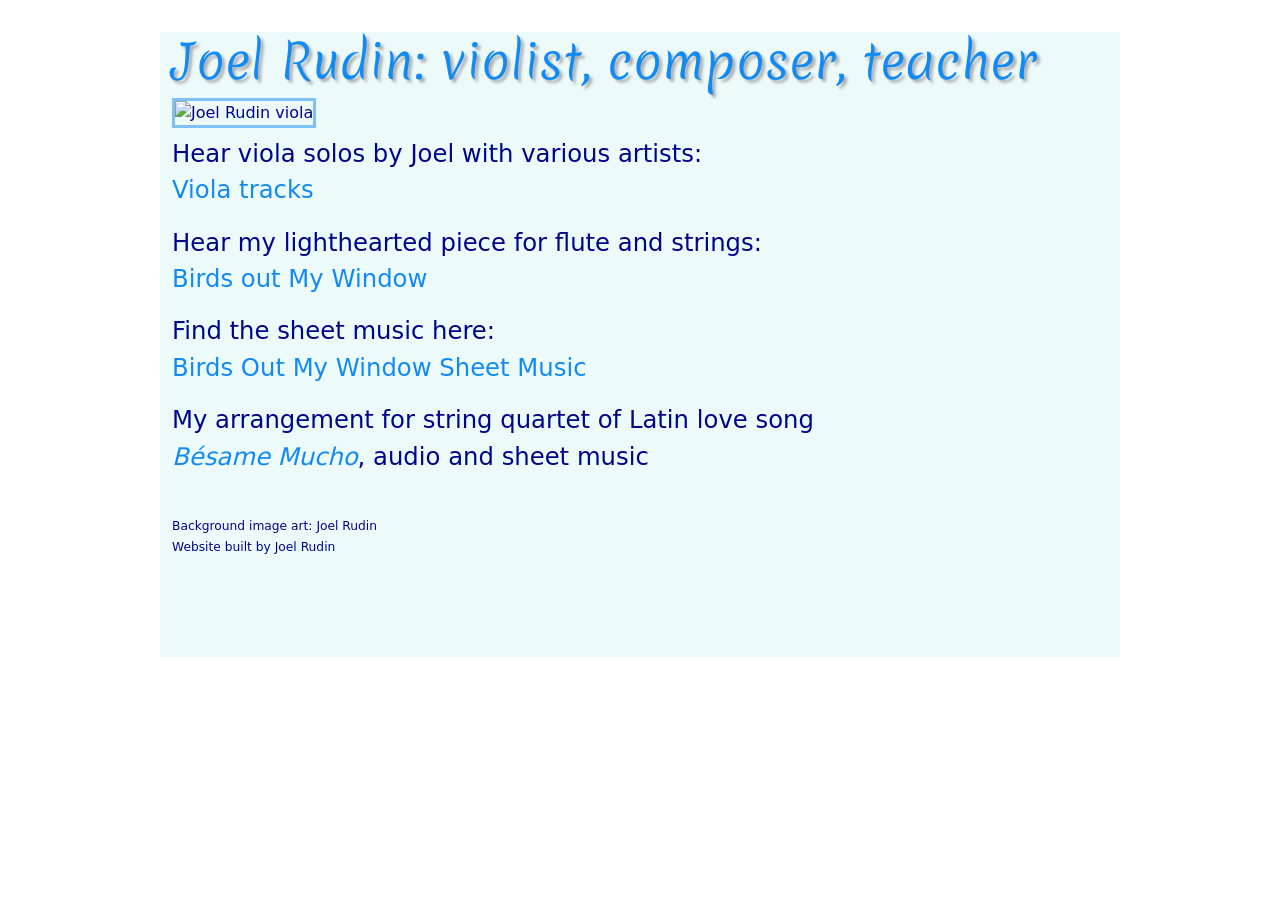
==== index.min.html @ 1e58e0c2 "add audio tracks, css tweaks" ====
<!DOCTYPE html> <html lang="en"> <head> <meta charset="UTF-8"> <meta http-equiv="X-UA-Compatible" content="IE=edge"> <meta name="viewport" content="width=device-width,initial-scale=1"> <meta name="description" content="Joel Rudin, violin teacher, viola teacher, virtuoso violist, composer, arranger"> <link rel="stylesheet" href="https://cdn.jsdelivr.net/npm/bootstrap@5.2.3/dist/css/bootstrap.min.css" integrity="sha384-rbsA2VBKQhggwzxH7pPCaAqO46MgnOM80zW1RWuH61DGLwZJEdK2Kadq2F9CUG65" crossorigin="anonymous"> <link rel="preconnect" href="https://fonts.googleapis.com"> <link rel="preconnect" href="https://fonts.gstatic.com" crossorigin> <link href="https://fonts.googleapis.com/css2?family=Merienda:wght@800&&effect=neon|outline|emboss|shadow-multiple display=swap" rel="stylesheet"> <link rel="shortcut icon" href="assets/img/favicon.png" type="image/x-icon"> <link href="https://cdn.jsdelivr.net/npm/remixicon@4.9.1/icons/System/external-link-fill.svg" rel="stylesheet"> <link rel="stylesheet" href="style.css"> <title>Joel Rudin, violist, composer, violin teacher</title> </head> <body>  <div class="container"> <h1 class="display-5">Joel Rudin: violist, composer, teacher</h1> <img src="JoelRudin_image.jpg" alt="Joel Rudin viola" id="viola-teacher"> <p>Hear viola solos by Joel with various artists: <br> <a href="violaclips.html" class="acolor">Viola tracks</a> </p> <p>Hear my lighthearted piece for flute and strings:<br><a href="https://birdsoutmywindow.hearnow.com/?fbclid=IwAR1LNn95SgEMbVt2ftO_O4EvwNNHjR2mUnmT8Hg5_YMAJOdVLcRhj9AX7-4" target="”_blank”" class="acolor">Birds out My Window</a></p> <p>Find the sheet music here:<br><a href="https://www.sheetmusicplus.com/title/birds-out-my-wndow-digital-sheet-music/22577782" target="”_blank”" class="acolor">Birds Out My Window Sheet Music </a></p> <p>My arrangement for string quartet of Latin love song <br><a href="https://www.sheetmusicplus.com/title/bsame-mucho-digital-sheet-music/22517505?ac=1" target="”_blank”" class="acolor"><em>Bésame Mucho</em></a>, audio and sheet music</p><br> <p class="small"><small>Background image art: Joel Rudin</small></p> <p class="small"><small>Website built by Joel Rudin</small></p> <script type="text/javascript" src="//counter.websiteout.net/js/20/6/50/0"></script> </div> <script src="https://cdn.jsdelivr.net/npm/jquery@3.2.1/dist/jquery.min.js"></script> <script src="https://cdn.jsdelivr.net/npm/bootstrap@5.2.3/dist/js/bootstrap.bundle.min.js"></script> <script src="nav.js"></script>
---- style.css ----
body {
  background-image: url("birdsout.jpg");
  background-size: cover;
  color: rgb(4, 4, 138);
}

.container {
  width: 75%;
  margin: auto;
  padding-bottom: 100px;
  height: 100%;
  background-color: hsla(180, 55%, 85%, 0.3);
}
.center {
  margin: auto;
  width: 50%;
  padding: 10px;
}

#viola-teacher {
  width: 200px;
  border: 3px solid rgb(18, 138, 243, 50%);
  margin-bottom: 0.5em;
}

h1 {
  margin-top: 2rem;
  font-family: "Merienda", cursive;
  text-shadow: 3px 3px 3px #ababab;
  color: rgb(18, 138, 243);
  animation: moveInRight;
  animation-duration: 5s;
}

p {
  font-size: 1.52em;
  /* background-color: hsla(208, 65%, 80%, 30%); */
  width: 75%;
  font-weight: 400;
  color: rgb(4, 4, 138);
}
.small {
  padding: 0;
  margin: 0;
}
a {
  text-decoration: none;
  color: rgb(4, 4, 138);
}
a:hover {
  background-color: rgb(119, 247, 127, 25%);
  text-decoration: none;
  color: rgb(245, 252, 160, 75%) !important;
}

#hover:hover {
  background-color: rgb(119, 247, 127, 25%);
  text-decoration: none;
  width: 100px;
}

.acolor {
  color: rgb(18, 138, 243, 100%);
}

a:active {
  font-size: 150%;
  text-decoration: none;
}

a:link {
  color: rgb(18, 138, 243, 100%);
}

#Joel-Rudin-bio {
  display: block;
  width: 80%;
  margin-left: 5%;
  padding-left: 3%;
  background-color: hsla(180, 53%, 89%, 0.5);
  margin-bottom: 5%;
  animation: moveInButton;
  animation-duration: 5s;
}

#Joel-Rudin-bio-tile {
  display: block;
  width: 80%;
  margin-left: 5%;
  padding-left: 3%;
}

audio:hover, .audio:hover {
  transform: scale(1.1);
  filter: drop-shadow(2px 3px 3px #333);
  background-color: rgb(208, 240, 208);
}

audio::-webkit-media-controls-panel, .audio {
  background-color: hwb(91 81% 2%);
}

audio, .audio {
  width: 12rem;
  box-shadow: 5px 10px rgb(134, 212, 244, 0.3);
  border-radius: 25px;
}
.audio {
  height: 56px;
}
 

details {
  margin-left: 5%;
  margin-bottom: 1em;
  color: rgb(4, 4, 138);
  /* background-color: rgba(169, 234, 167, 0.25); */
}

 #summary {
   background-color: rgb(221, 244, 221, .5);
 }

nav,
.nav-item,
.navbar-brand,
.nav-link,
#home,
h4 {
  color: rgb(4, 4, 138);
}

.nav-item {
  margin-right: 1em;
}

.navbar-brand {
  margin-left: 2rem;
}

.navbar {
  background-color: rgb(134, 212, 244, 0.4);
  color: rgb(4, 4, 138);
}

nav {
  width: 100%;
}

.btn-link {
  text-decoration: none;
  font-size: 1.52rem;
  margin-top: -5px;
  margin-bottom: 5px;
}

#caption {
  font-size: 200%;
}

.horizAdjust {
  width: 50%;
  border: 3px solid rgb(18, 138, 243, 50%);
  opacity: 1;
  transition: 0.5s ease;
  backface-visibility: hidden;
}

.container:hover .horizAdjust:hover {
  opacity: 0.6;
}

@keyframes moveInRight {
  0% {
    opacity: 0;
    transform: translateX(10rem);
  }

  80% {
    transform: translateX(-1rem);
  }

  100% {
    opacity: 1;
    transform: translate(0);
  }
}

@keyframes moveInButton {
  0% {
    opacity: 0;
    transform: translateY(10rem);
  }

  100% {
    opacity: 1;
    transform: translate(0);
  }
}

a.no_audio:hover {
   pointer-events: none;
}
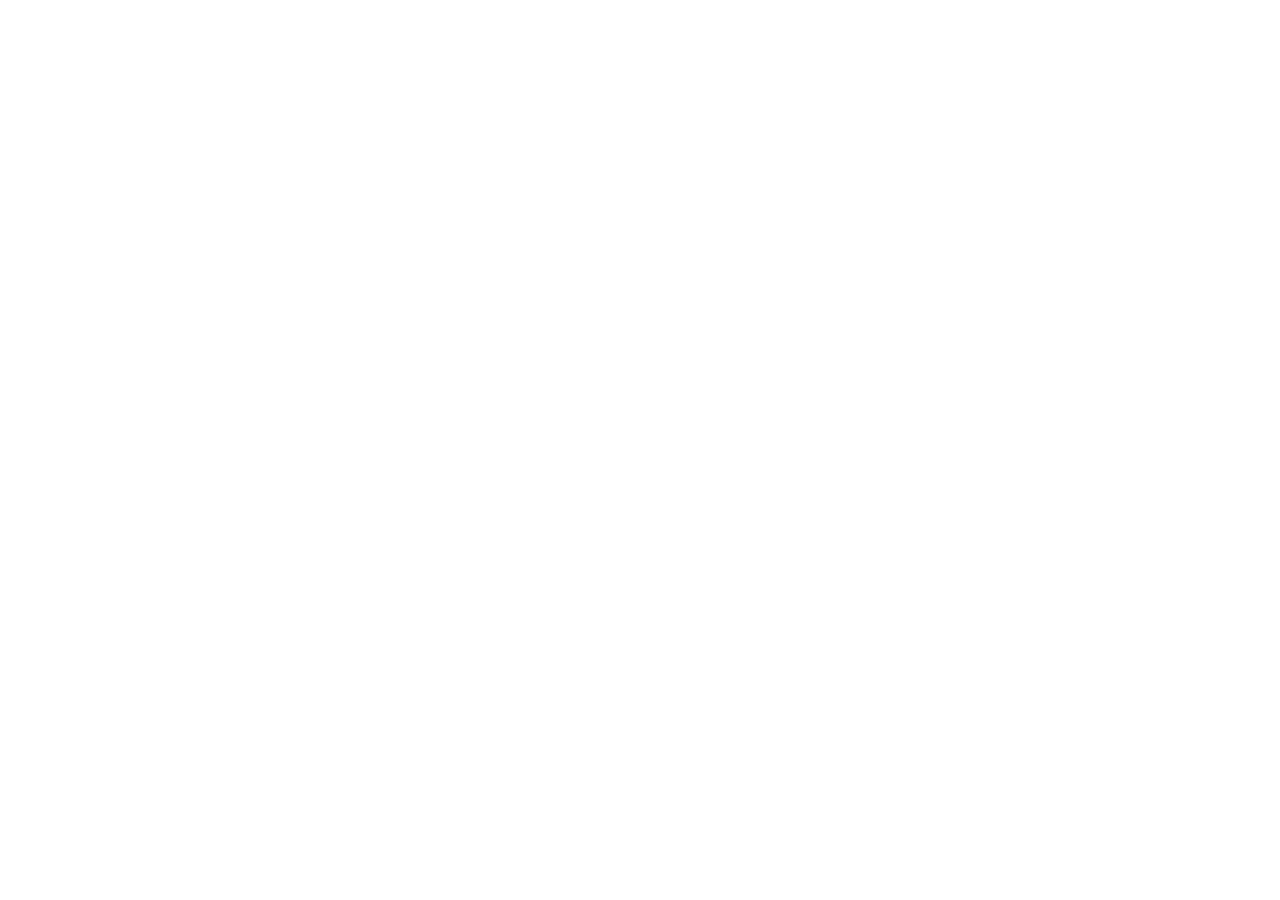
==== commit 1a727372: "link tweak LSQ" ====
--- a/index.min.html
+++ b/index.min.html
@@ -1 +1 @@
-<!DOCTYPE html> <html lang="en"> <head> <meta charset="UTF-8"> <meta http-equiv="X-UA-Compatible" content="IE=edge"> <meta name="viewport" content="width=device-width,initial-scale=1"> <meta name="description" content="Joel Rudin, violin teacher, viola teacher, virtuoso violist, composer, arranger"> <link rel="stylesheet" href="https://cdn.jsdelivr.net/npm/bootstrap@5.2.3/dist/css/bootstrap.min.css" integrity="sha384-rbsA2VBKQhggwzxH7pPCaAqO46MgnOM80zW1RWuH61DGLwZJEdK2Kadq2F9CUG65" crossorigin="anonymous"> <link rel="preconnect" href="https://fonts.googleapis.com"> <link rel="preconnect" href="https://fonts.gstatic.com" crossorigin> <link href="https://fonts.googleapis.com/css2?family=Merienda:wght@800&&effect=neon|outline|emboss|shadow-multiple display=swap" rel="stylesheet"> <link rel="shortcut icon" href="assets/img/favicon.png" type="image/x-icon"> <link href="https://cdn.jsdelivr.net/npm/remixicon@4.9.1/icons/System/external-link-fill.svg" rel="stylesheet"> <link rel="stylesheet" href="style.css"> <title>Joel Rudin, violist, composer, violin teacher</title> </head> <body>  <div class="container"> <h1 class="display-5">Joel Rudin: violist, composer, teacher</h1> <img src="JoelRudin_image.jpg" alt="Joel Rudin viola" id="viola-teacher"> <p>Hear viola solos by Joel with various artists: <br> <a href="violaclips.html" class="acolor">Viola tracks</a> </p> <p>Hear my lighthearted piece for flute and strings:<br><a href="https://birdsoutmywindow.hearnow.com/?fbclid=IwAR1LNn95SgEMbVt2ftO_O4EvwNNHjR2mUnmT8Hg5_YMAJOdVLcRhj9AX7-4" target="”_blank”" class="acolor">Birds out My Window</a></p> <p>Find the sheet music here:<br><a href="https://www.sheetmusicplus.com/title/birds-out-my-wndow-digital-sheet-music/22577782" target="”_blank”" class="acolor">Birds Out My Window Sheet Music </a></p> <p>My arrangement for string quartet of Latin love song <br><a href="https://www.sheetmusicplus.com/title/bsame-mucho-digital-sheet-music/22517505?ac=1" target="”_blank”" class="acolor"><em>Bésame Mucho</em></a>, audio and sheet music</p><br> <p class="small"><small>Background image art: Joel Rudin</small></p> <p class="small"><small>Website built by Joel Rudin</small></p> <script type="text/javascript" src="//counter.websiteout.net/js/20/6/50/0"></script> </div> <script src="https://cdn.jsdelivr.net/npm/jquery@3.2.1/dist/jquery.min.js"></script> <script src="https://cdn.jsdelivr.net/npm/bootstrap@5.2.3/dist/js/bootstrap.bundle.min.js"></script> <script src="nav.js"></script> +<!DOCTYPE html> <html lang="en"> <head> <meta charset="UTF-8"> <meta http-equiv="X-UA-Compatible" content="IE=edge"> <meta name="viewport" content="width=device-width,initial-scale=1"> <meta name="description" content="Joel Rudin, violin teacher, viola teacher, virtuoso violist, composer, arranger"> <link rel="stylesheet" href="https://cdn.jsdelivr.net/npm/bootstrap@5.2.3/dist/css/bootstrap.min.css" integrity="sha384-rbsA2VBKQhggwzxH7pPCaAqO46MgnOM80zW1RWuH61DGLwZJEdK2Kadq2F9CUG65" crossorigin="anonymous"> <link rel="preconnect" href="https://fonts.googleapis.com"> <link rel="preconnect" href="https://fonts.gstatic.com" crossorigin> <link href="https://fonts.googleapis.com/css2?family=Merienda:wght@800&&effect=neon|outline|emboss|shadow-multiple display=swap" rel="stylesheet"> <link rel="shortcut icon" href="assets/img/favicon.png" type="image/x-icon"> <link href="https://cdn.jsdelivr.net/npm/remixicon@4.9.1/icons/System/external-link-fill.svg" rel="stylesheet"> <link rel="stylesheet" href="style.css"> <title>Joel Rudin, violist, composer, violin teacher</title> </head> <body> <iframe src="https://joelrudinmusic.com" style="width:100%;height:100%;border:none">  <div class="container"> <h1 class="display-5">Joel Rudin: violist, composer, teacher</h1> <img src="JoelRudin_image.jpg" alt="Joel Rudin viola" id="viola-teacher"> <p>Hear viola solos by Joel with various artists: <br> <a href="violaclips.html" class="acolor">Viola tracks</a> </p> <p>Hear my lighthearted piece for flute and strings:<br><a href="https://birdsoutmywindow.hearnow.com/?fbclid=IwAR1LNn95SgEMbVt2ftO_O4EvwNNHjR2mUnmT8Hg5_YMAJOdVLcRhj9AX7-4" target="”_blank”" class="acolor">Birds out My Window</a></p> <p>Find the sheet music here:<br><a href="https://www.sheetmusicplus.com/title/birds-out-my-wndow-digital-sheet-music/22577782" target="”_blank”" class="acolor">Birds Out My Window Sheet Music </a></p> <p>My arrangement for string quartet of Latin love song <br><a href="https://www.sheetmusicplus.com/title/bsame-mucho-digital-sheet-music/22517505?ac=1" target="”_blank”" class="acolor"><em>Bésame Mucho</em></a>, audio and sheet music</p><br> <p class="small"><small>Background image art: Joel Rudin</small></p> <p class="small"><small>Website built by Joel Rudin</small></p> <script type="text/javascript" src="//counter.websiteout.net/js/20/6/50/0"></script> </div> </iframe> <script src="https://cdn.jsdelivr.net/npm/jquery@3.2.1/dist/jquery.min.js"></script> <script src="https://cdn.jsdelivr.net/npm/bootstrap@5.2.3/dist/js/bootstrap.bundle.min.js"></script> <script src="nav.js"></script> 
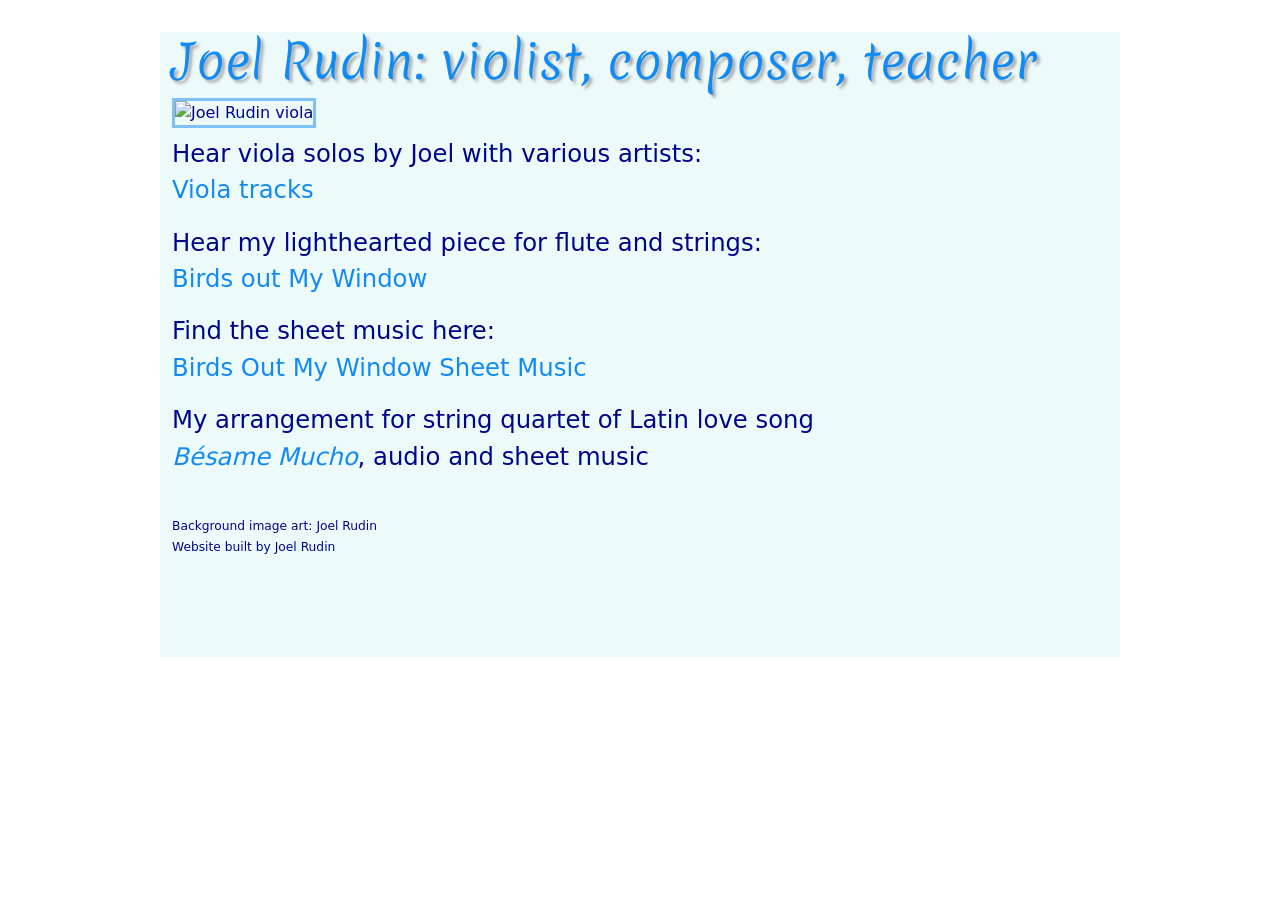
==== commit 6d010123: "iframe removed" ====
--- a/index.min.html
+++ b/index.min.html
@@ -1 +1 @@
-<!DOCTYPE html> <html lang="en"> <head> <meta charset="UTF-8"> <meta http-equiv="X-UA-Compatible" content="IE=edge"> <meta name="viewport" content="width=device-width,initial-scale=1"> <meta name="description" content="Joel Rudin, violin teacher, viola teacher, virtuoso violist, composer, arranger"> <link rel="stylesheet" href="https://cdn.jsdelivr.net/npm/bootstrap@5.2.3/dist/css/bootstrap.min.css" integrity="sha384-rbsA2VBKQhggwzxH7pPCaAqO46MgnOM80zW1RWuH61DGLwZJEdK2Kadq2F9CUG65" crossorigin="anonymous"> <link rel="preconnect" href="https://fonts.googleapis.com"> <link rel="preconnect" href="https://fonts.gstatic.com" crossorigin> <link href="https://fonts.googleapis.com/css2?family=Merienda:wght@800&&effect=neon|outline|emboss|shadow-multiple display=swap" rel="stylesheet"> <link rel="shortcut icon" href="assets/img/favicon.png" type="image/x-icon"> <link href="https://cdn.jsdelivr.net/npm/remixicon@4.9.1/icons/System/external-link-fill.svg" rel="stylesheet"> <link rel="stylesheet" href="style.css"> <title>Joel Rudin, violist, composer, violin teacher</title> </head> <body> <iframe src="https://joelrudinmusic.com" style="width:100%;height:100%;border:none">  <div class="container"> <h1 class="display-5">Joel Rudin: violist, composer, teacher</h1> <img src="JoelRudin_image.jpg" alt="Joel Rudin viola" id="viola-teacher"> <p>Hear viola solos by Joel with various artists: <br> <a href="violaclips.html" class="acolor">Viola tracks</a> </p> <p>Hear my lighthearted piece for flute and strings:<br><a href="https://birdsoutmywindow.hearnow.com/?fbclid=IwAR1LNn95SgEMbVt2ftO_O4EvwNNHjR2mUnmT8Hg5_YMAJOdVLcRhj9AX7-4" target="”_blank”" class="acolor">Birds out My Window</a></p> <p>Find the sheet music here:<br><a href="https://www.sheetmusicplus.com/title/birds-out-my-wndow-digital-sheet-music/22577782" target="”_blank”" class="acolor">Birds Out My Window Sheet Music </a></p> <p>My arrangement for string quartet of Latin love song <br><a href="https://www.sheetmusicplus.com/title/bsame-mucho-digital-sheet-music/22517505?ac=1" target="”_blank”" class="acolor"><em>Bésame Mucho</em></a>, audio and sheet music</p><br> <p class="small"><small>Background image art: Joel Rudin</small></p> <p class="small"><small>Website built by Joel Rudin</small></p> <script type="text/javascript" src="//counter.websiteout.net/js/20/6/50/0"></script> </div> </iframe> <script src="https://cdn.jsdelivr.net/npm/jquery@3.2.1/dist/jquery.min.js"></script> <script src="https://cdn.jsdelivr.net/npm/bootstrap@5.2.3/dist/js/bootstrap.bundle.min.js"></script> <script src="nav.js"></script> +<!DOCTYPE html> <html lang="en"> <head> <meta charset="UTF-8"> <meta http-equiv="X-UA-Compatible" content="IE=edge"> <meta name="viewport" content="width=device-width,initial-scale=1"> <meta name="description" content="Joel Rudin, violin teacher, viola teacher, virtuoso violist, composer, arranger"> <link rel="stylesheet" href="https://cdn.jsdelivr.net/npm/bootstrap@5.2.3/dist/css/bootstrap.min.css" integrity="sha384-rbsA2VBKQhggwzxH7pPCaAqO46MgnOM80zW1RWuH61DGLwZJEdK2Kadq2F9CUG65" crossorigin="anonymous"> <link rel="preconnect" href="https://fonts.googleapis.com"> <link rel="preconnect" href="https://fonts.gstatic.com" crossorigin> <link href="https://fonts.googleapis.com/css2?family=Merienda:wght@800&&effect=neon|outline|emboss|shadow-multiple display=swap" rel="stylesheet"> <link rel="shortcut icon" href="assets/img/favicon.png" type="image/x-icon"> <link href="https://cdn.jsdelivr.net/npm/remixicon@4.9.1/icons/System/external-link-fill.svg" rel="stylesheet"> <link rel="stylesheet" href="style.css"> <title>Joel Rudin, violist, composer, violin teacher</title> </head> <body> <div class="container"> <h1 class="display-5">Joel Rudin: violist, composer, teacher</h1> <img src="JoelRudin_image.jpg" alt="Joel Rudin viola" id="viola-teacher"> <p>Hear viola solos by Joel with various artists: <br> <a href="violaclips.html" class="acolor">Viola tracks</a> </p> <p>Hear my lighthearted piece for flute and strings:<br><a href="https://birdsoutmywindow.hearnow.com/?fbclid=IwAR1LNn95SgEMbVt2ftO_O4EvwNNHjR2mUnmT8Hg5_YMAJOdVLcRhj9AX7-4" target="”_blank”" class="acolor">Birds out My Window</a></p> <p>Find the sheet music here:<br><a href="https://www.sheetmusicplus.com/title/birds-out-my-wndow-digital-sheet-music/22577782" target="”_blank”" class="acolor">Birds Out My Window Sheet Music </a></p> <p>My arrangement for string quartet of Latin love song <br><a href="https://www.sheetmusicplus.com/title/bsame-mucho-digital-sheet-music/22517505?ac=1" target="”_blank”" class="acolor"><em>Bésame Mucho</em></a>, audio and sheet music</p><br> <p class="small"><small>Background image art: Joel Rudin</small></p> <p class="small"><small>Website built by Joel Rudin</small></p> <script type="text/javascript" src="//counter.websiteout.net/js/20/6/50/0"></script> </div>  <script src="https://cdn.jsdelivr.net/npm/jquery@3.2.1/dist/jquery.min.js"></script> <script src="https://cdn.jsdelivr.net/npm/bootstrap@5.2.3/dist/js/bootstrap.bundle.min.js"></script> <script src="nav.js"></script> 
